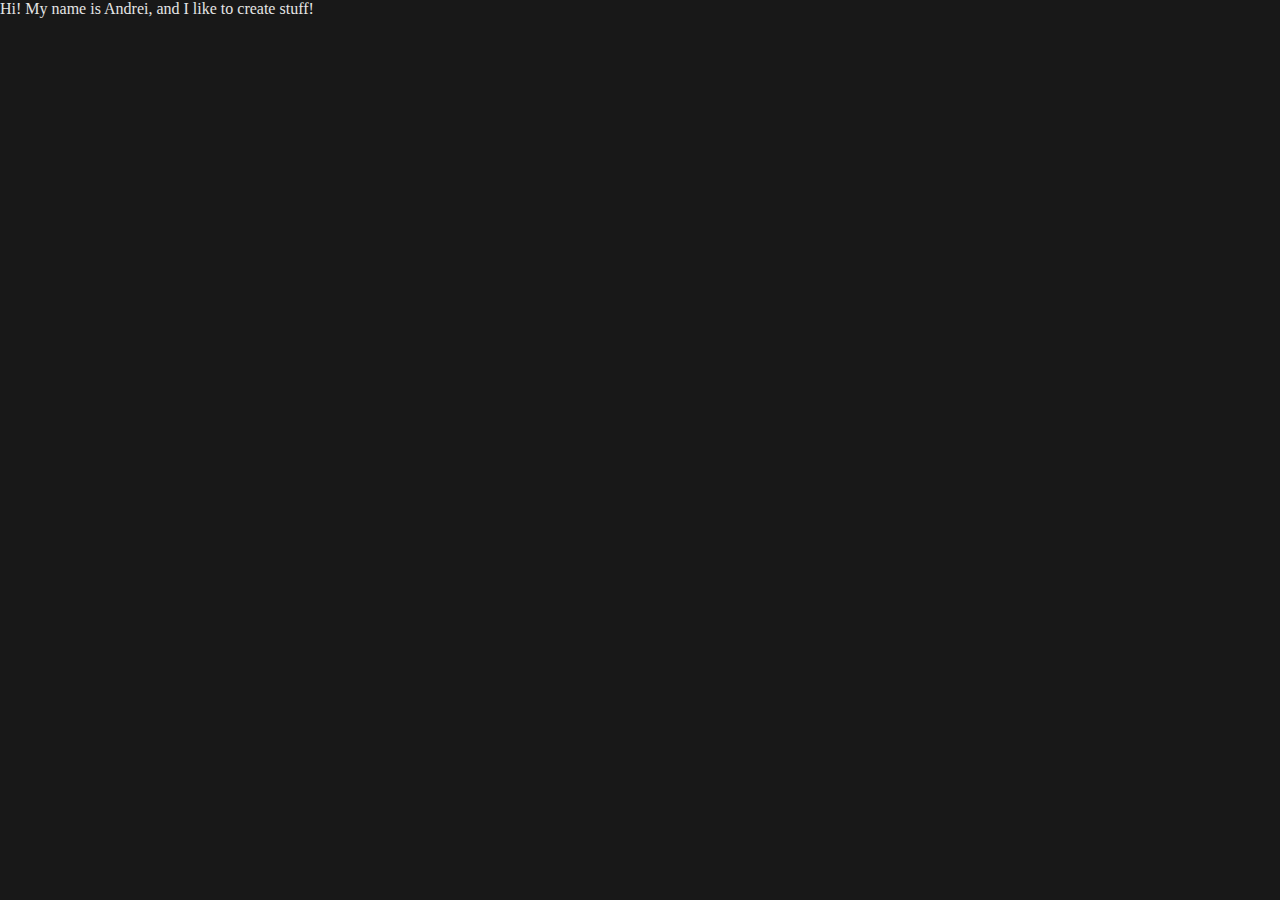
==== index.html @ c2f5da69 "initial commit" ====
<!DOCTYPE html>
<html>
	<head>
		<link rel="stylesheet" href="css/style.css">

		<title id="pageTitle">website</title>
	</head>

	<body>
		<div class="banner">
			<p>Hi! My name is Andrei, and I like to create stuff!</p>
		</div>
	</body>

	<script type="text/javascript" src="js/main.js"></script>
</html>
---- css/style.css ----
* {
	margin: 0;
	background: #181818;

	color: #e5e5e5;

	font-family: "0xProto Nerd Font";
}
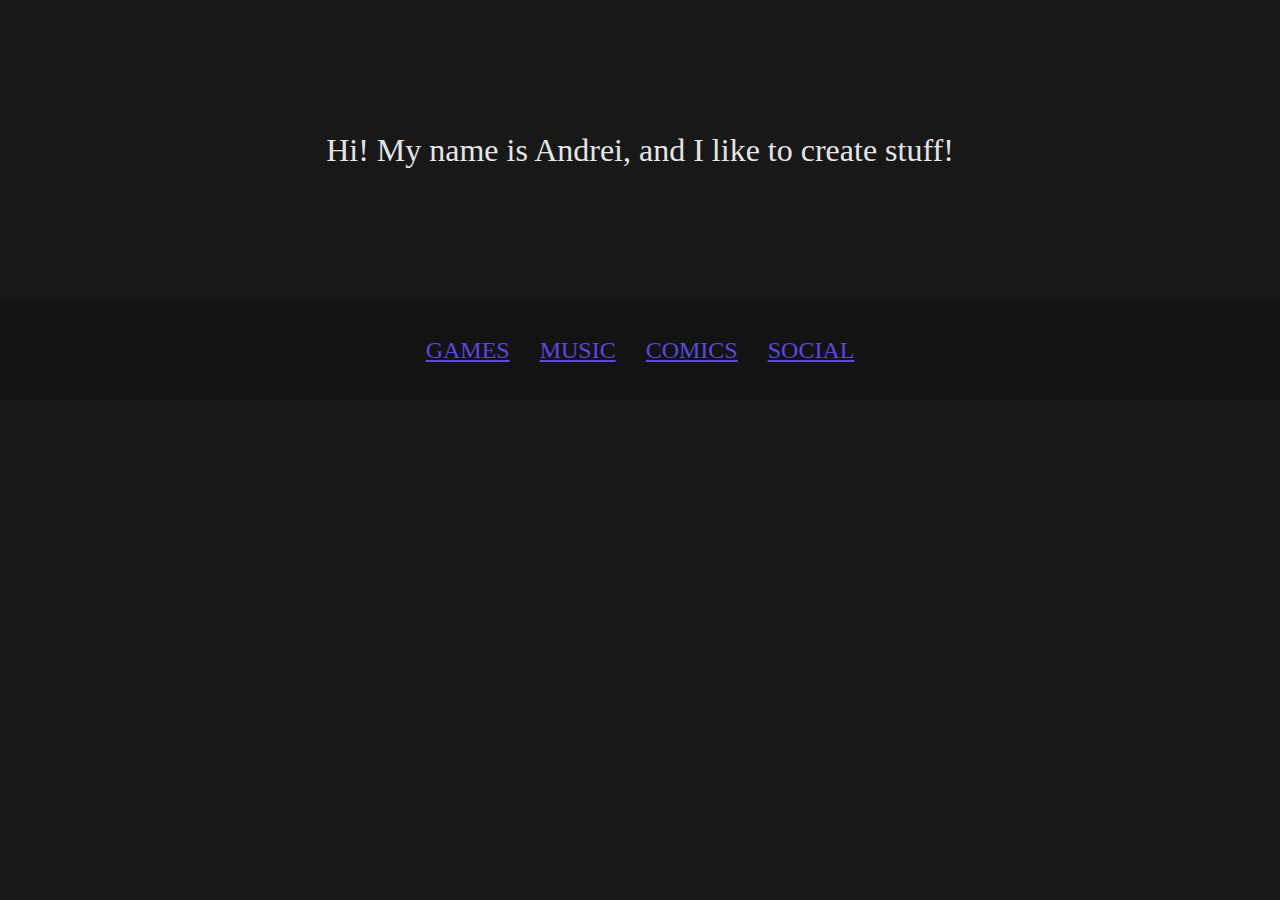
==== commit c9a4fe31: "website" ====
--- a/index.html
+++ b/index.html
@@ -3,6 +3,7 @@
 <html>
 	<head>
 		<link rel="stylesheet" href="css/style.css">
+		<link rel="stylesheet" href="css/index.css">
 
 		<title id="pageTitle">website</title>
 	</head>
@@ -11,8 +12,38 @@
 		<div class="banner">
 			<p>Hi! My name is Andrei, and I like to create stuff!</p>
 		</div>
+
+		<div class="items">
+			<a href="#games">GAMES</a>
+			<a href="#music">MUSIC</a>
+			<a href="#comics">COMICS</a>
+			<a href="#social">SOCIAL</a>
+		</div>
+
+		<div id="games" class="section">
+			<div id="gameList"></div>
+		</div>
+
+		<div id="music" class="section">
+			<div>
+				<p>You can see all my music on my <a href="https://amdrei.bandcamp.com">bandcamp</a>'s page!</p>
+			</div>
+		</div>
+
+		<div id="comics" class="section">
+			<p>this page is under construction</p>
+		</div>
+
+		<div id="social" class="section">
+			<div class="links">
+				<a href="https://www.youtube.com/channel/UCT-lQnbYpMKoVPWaQXB_DMw">YouTube</a>
+				<a href="https://instagram.com/ammdrei">Instagram</a>
+				<a href="https://discord.gg/hkfcYf8pDS">Discord</a>
+			</div>
+		</div>
 	</body>
 
 	<script type="text/javascript" src="js/main.js"></script>
+	<script type="text/javascript" src="js/games.js"></script>
 </html>
 
--- a/css/style.css
+++ b/css/style.css
@@ -1,10 +1,17 @@
 
-* {
+body {
+	--link-color: #5b49db;
+	--text-color: #e5e5e5;
+
 	margin: 0;
 	background: #181818;
 
-	color: #e5e5e5;
+	color: var(--text-color);
 
 	font-family: "0xProto Nerd Font";
 }
 
+a {
+	color: var(--link-color);
+}
+
--- a/css/index.css
+++ b/css/index.css
@@ -0,0 +1,88 @@
+
+.banner {
+	display: flex;
+	align-items: center;
+	justify-content: center;
+
+	text-align: center;
+	height: 300px;
+}
+
+.banner p {
+	font-size: 2em;
+	position: absolute;
+}
+
+.items {
+	display: flex;
+	align-items: center;
+	justify-content: center;
+
+	text-align: center;
+	height: 100px;
+
+	background: #00000030;
+
+	margin-bottom: 50px;
+}
+
+.items a {
+	color: var(--link-color);
+	margin: 0 15px;
+
+	font-size: 24px;
+}
+
+.section {
+	width: 100%;
+
+	text-align: center;
+
+	margin: 0 auto;
+}
+
+#gameList {
+	display: flex;
+	flex-direction: row;
+	flex-wrap: wrap;
+	align-items: center;
+	justify-content: center;
+}
+
+.gameContainer {
+	width: 500px;
+	height: fit-content;
+
+	cursor: pointer;
+	transition: .5s ease;
+
+	padding: 5px 10px;
+	border-radius: 10px;
+}
+
+.gameContainer:hover {
+	background-color: #2d2d2df7;
+}
+
+#gameList a {
+	text-decoration: none;
+	color: var(--text-color);
+}
+
+.gameImage {
+	width: 400px;
+	border-radius: 5px;
+
+	margin: 14px 0;
+}
+
+.gameTitle {
+	font-size: 20px;
+}
+
+.gameDescription {
+	font-size: 10px;
+}
+
+
+
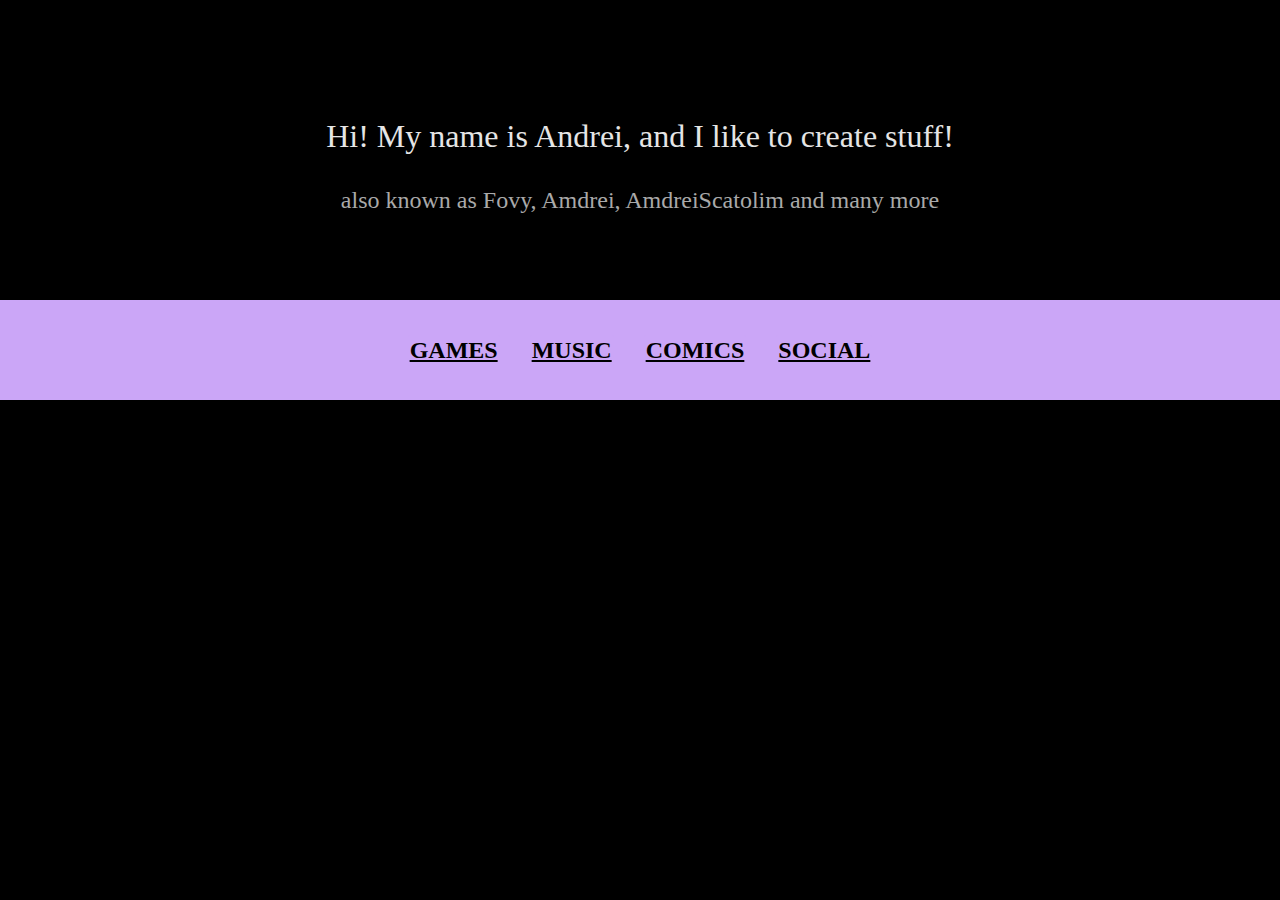
==== commit 29a8bc66: "style" ====
--- a/index.html
+++ b/index.html
@@ -11,6 +11,7 @@
 	<body>
 		<div class="banner">
 			<p>Hi! My name is Andrei, and I like to create stuff!</p>
+			<p2 class="subtitle">also known as Fovy, Amdrei, AmdreiScatolim and many more</p2>
 		</div>
 
 		<div class="items">
@@ -36,9 +37,18 @@
 
 		<div id="social" class="section">
 			<div class="links">
-				<a href="https://www.youtube.com/channel/UCT-lQnbYpMKoVPWaQXB_DMw">YouTube</a>
-				<a href="https://instagram.com/ammdrei">Instagram</a>
-				<a href="https://discord.gg/hkfcYf8pDS">Discord</a>
+				<a class="card" href="https://www.youtube.com/channel/UCT-lQnbYpMKoVPWaQXB_DMw">
+					<h1>Youtube</h1>
+					<p>I post devlogs here, music, weird videos, totally random</p>
+				</a>
+				<a class="card" href="https://instagram.com/ammdrei">
+					<h1>Instagram</h1>
+					<p>my face's here</p>
+				</a>
+				<a class="card" href="https://discord.gg/hkfcYf8pDS">
+					<h1>Discord</h1>
+					<p>talk to me here</p>
+				</a>
 			</div>
 		</div>
 	</body>
--- a/css/style.css
+++ b/css/style.css
@@ -1,17 +1,22 @@
 
 body {
-	--link-color: #5b49db;
+	--background-color: #000000;
+	--link-color: black;
+	--link-background-color: #cba6f7;
 	--text-color: #e5e5e5;
+	--accent-color-1: #cba6f7;
 
 	margin: 0;
-	background: #181818;
+	background: var(--background-color);
 
 	color: var(--text-color);
-
-	font-family: "0xProto Nerd Font";
 }
 
 a {
+	padding: 2px;
+
+	border-radius: 3px;
+	background-color: var(--link-background-color);
 	color: var(--link-color);
 }
 
--- a/css/index.css
+++ b/css/index.css
@@ -3,6 +3,7 @@
 	display: flex;
 	align-items: center;
 	justify-content: center;
+	flex-direction: column;
 
 	text-align: center;
 	height: 300px;
@@ -10,7 +11,11 @@
 
 .banner p {
 	font-size: 2em;
-	position: absolute;
+}
+
+.banner p2 {
+	color: darkgray;
+	font-size: 1.5em;
 }
 
 .items {
@@ -21,7 +26,7 @@
 	text-align: center;
 	height: 100px;
 
-	background: #00000030;
+	background: #cba6f7;
 
 	margin-bottom: 50px;
 }
@@ -31,6 +36,8 @@
 	margin: 0 15px;
 
 	font-size: 24px;
+
+	font-weight: bold;
 }
 
 .section {
@@ -49,19 +56,27 @@
 	justify-content: center;
 }
 
+#gameList a {
+	background: none;
+}
+
 .gameContainer {
 	width: 500px;
 	height: fit-content;
 
 	cursor: pointer;
-	transition: .5s ease;
+	transition: .2s ease;
 
 	padding: 5px 10px;
+
+	background: none;
+
 	border-radius: 10px;
+	border: 1px solid #cba6f7;
 }
 
 .gameContainer:hover {
-	background-color: #2d2d2df7;
+	background-color: #ffffff10;
 }
 
 #gameList a {
@@ -84,5 +99,42 @@
 	font-size: 10px;
 }
 
+.links {
+	display: flex;
+	flex-direction: column;
+
+	align-items: center;
+	justify-content: center;
+}
+
+.card {
+	width: 400px;
+	padding: 0;
+
+	color: white;
+	border: 1px solid var(--accent-color-1);
+	border-radius: 5px;
+
+	background: none;
+
+	margin: 35px 10px;
+	text-decoration: none;
+}
+
+.card h1 {
+	background: var(--accent-color-1);
+	margin: 0;
+	padding: 8px;
+	color: black;
+}
+
+.card p {
+	color: darkgray;
+	font-size: 16px;
+}
 
 
+
+
+
+
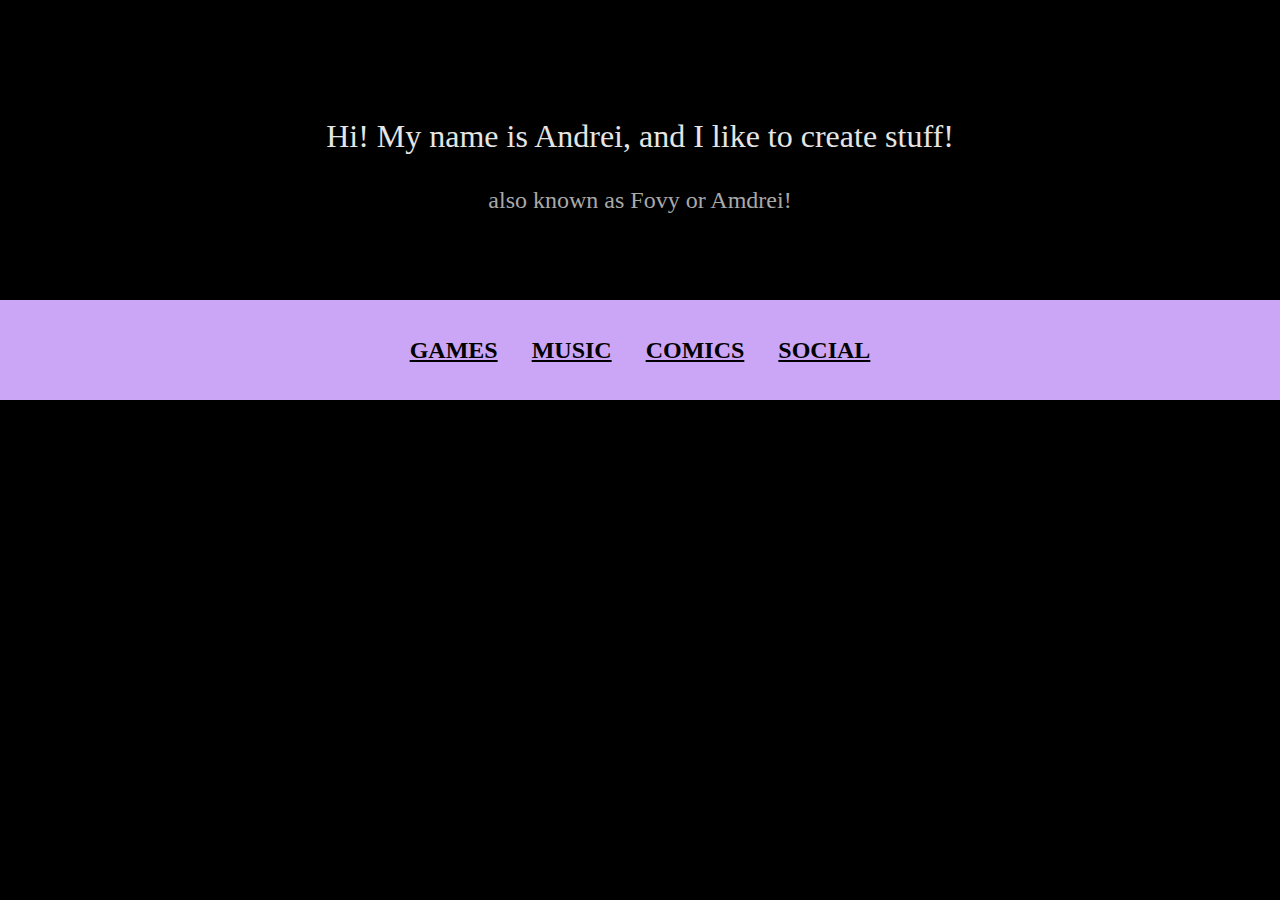
==== commit eafa835c: "game pages" ====
--- a/index.html
+++ b/index.html
@@ -11,7 +11,7 @@
 	<body>
 		<div class="banner">
 			<p>Hi! My name is Andrei, and I like to create stuff!</p>
-			<p2 class="subtitle">also known as Fovy, Amdrei, AmdreiScatolim and many more</p2>
+			<p2 class="subtitle">also known as Fovy or Amdrei!</p2>
 		</div>
 
 		<div class="items">
@@ -23,6 +23,13 @@
 
 		<div id="games" class="section">
 			<div id="gameList"></div>
+		</div>
+
+		<div id="gameDisplay" class="section">
+			<div id="gameDisplayContent">
+				<h1 id="gameDisplayTitle"></h1>
+				<p id="gameDisplayDescription"></p>
+			</div>
 		</div>
 
 		<div id="music" class="section">
--- a/css/index.css
+++ b/css/index.css
@@ -99,6 +99,16 @@
 	font-size: 10px;
 }
 
+
+.gameDisplayContent {
+	width: 100%;
+}
+
+.gameDisplayTitle {
+	font-size: 30px;
+}
+
+
 .links {
 	display: flex;
 	flex-direction: column;
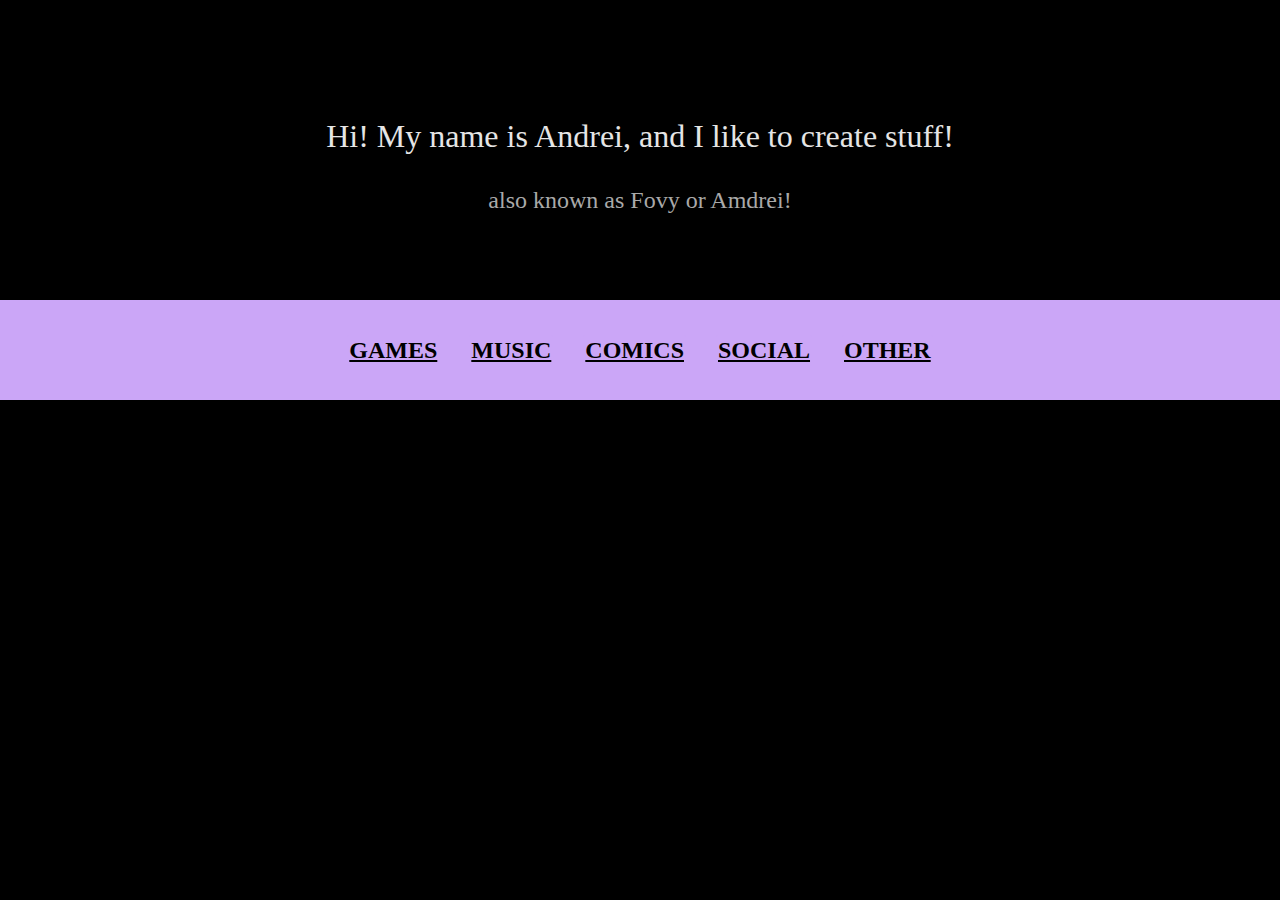
==== commit ed13dcfd: "happiness" ====
--- a/index.html
+++ b/index.html
@@ -19,6 +19,7 @@
 			<a href="#music">MUSIC</a>
 			<a href="#comics">COMICS</a>
 			<a href="#social">SOCIAL</a>
+			<a href="#other">OTHER</a>
 		</div>
 
 		<div id="games" class="section">
@@ -58,6 +59,11 @@
 				</a>
 			</div>
 		</div>
+		<div id="other" class="section">
+			<div class="links">
+				<a href="happiness.html">Happiness Meter</a>
+			</div>
+		</div>
 	</body>
 
 	<script type="text/javascript" src="js/main.js"></script>
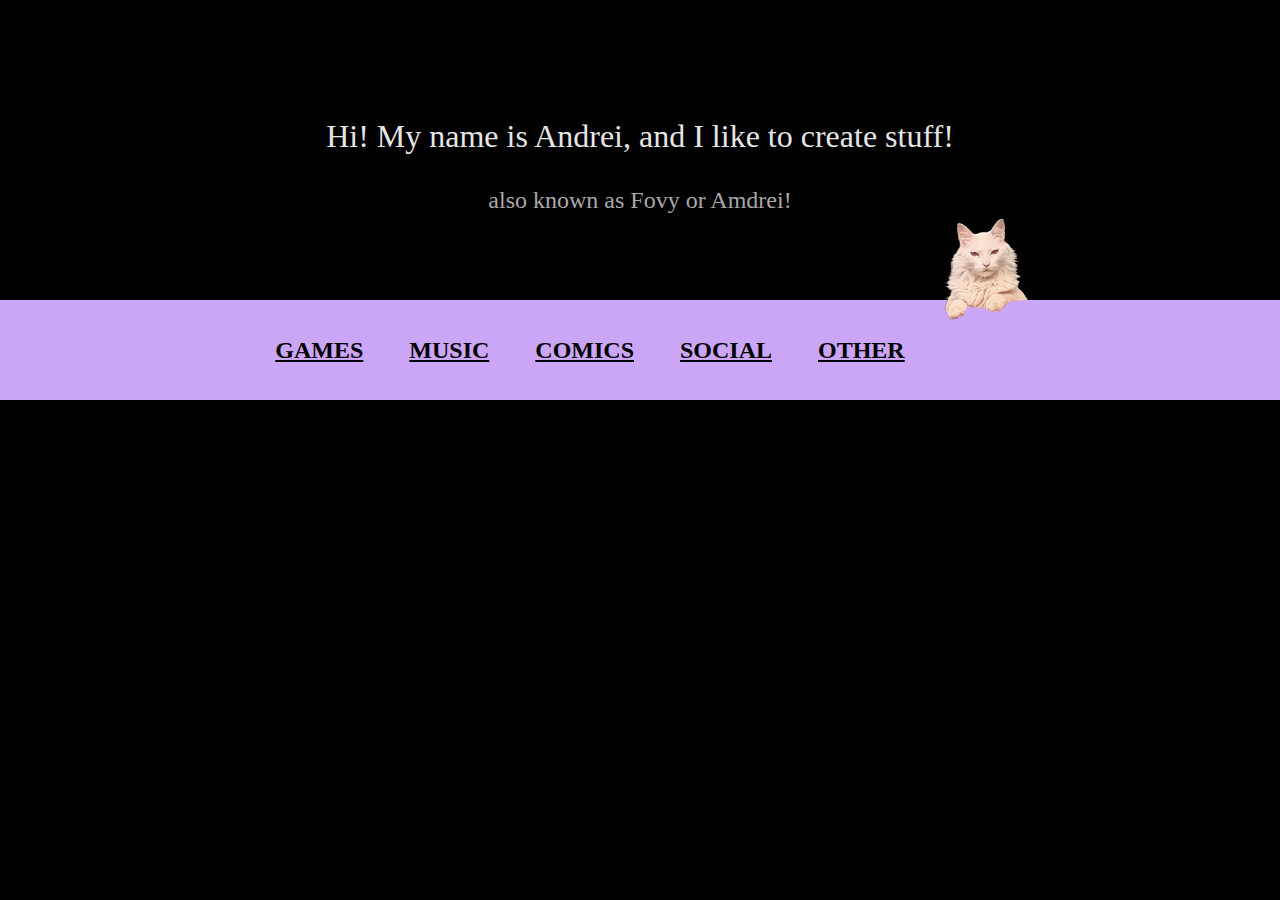
==== commit 8e16bae9: "blah" ====
--- a/index.html
+++ b/index.html
@@ -20,6 +20,8 @@
 			<a href="#comics">COMICS</a>
 			<a href="#social">SOCIAL</a>
 			<a href="#other">OTHER</a>
+
+			<img class="neve" src="src/img/neve.png">
 		</div>
 
 		<div id="games" class="section">
@@ -40,7 +42,9 @@
 		</div>
 
 		<div id="comics" class="section">
-			<p>this page is under construction</p>
+			<div class="links">
+				<a href="src/comics/radiowaves.html">radiowaves</a>
+			</div>
 		</div>
 
 		<div id="social" class="section">
--- a/css/style.css
+++ b/css/style.css
@@ -13,7 +13,7 @@
 }
 
 a {
-	padding: 2px;
+	padding: 5px 8px;
 
 	border-radius: 3px;
 	background-color: var(--link-background-color);
--- a/css/index.css
+++ b/css/index.css
@@ -38,6 +38,12 @@
 	font-size: 24px;
 
 	font-weight: bold;
+}
+
+.neve {
+	width: 100px;
+	top: -82.5%;
+	position: relative;
 }
 
 .section {
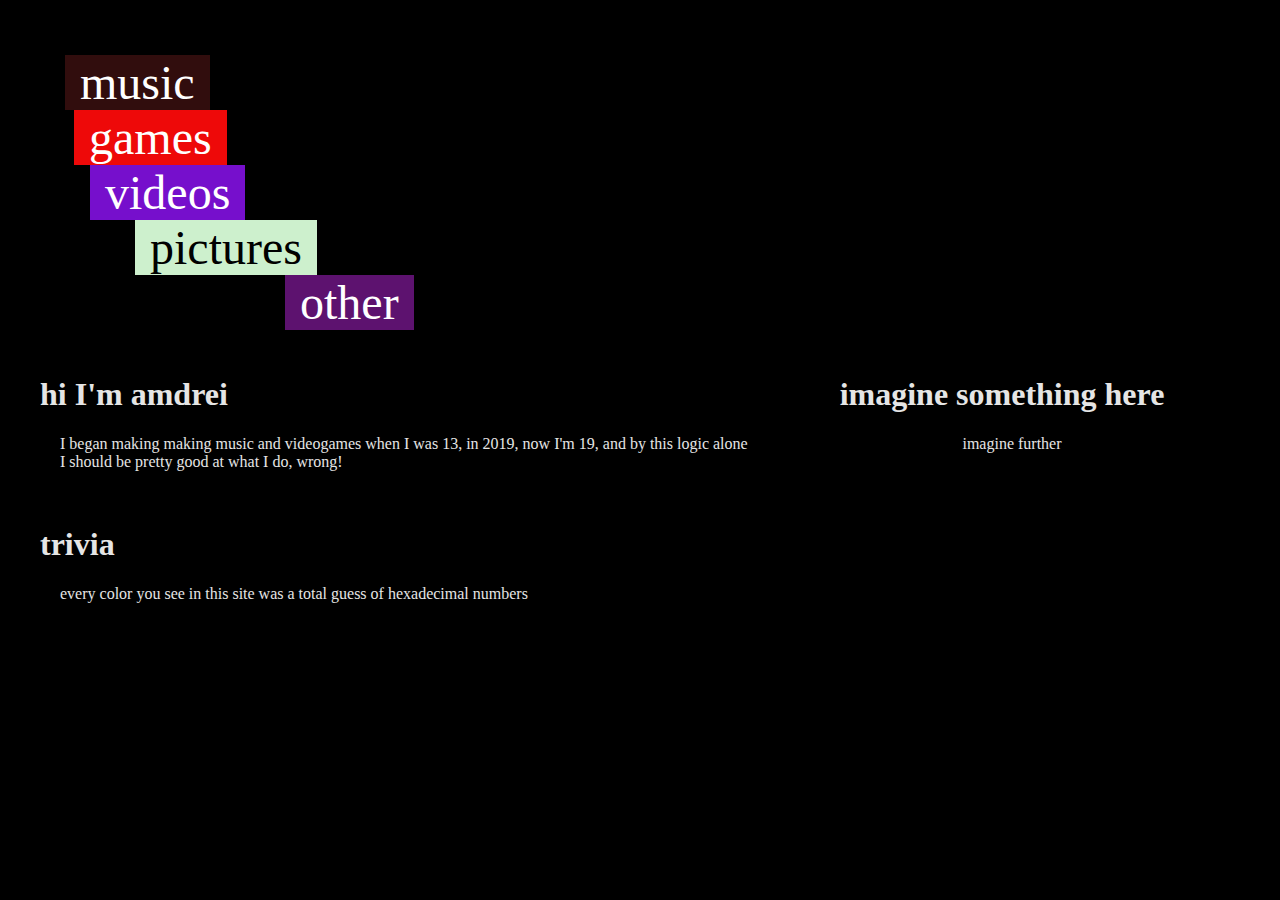
==== commit 98fbfe5f: "new look" ====
--- a/index.html
+++ b/index.html
@@ -9,68 +9,30 @@
 	</head>
 
 	<body>
-		<div class="banner">
-			<p>Hi! My name is Andrei, and I like to create stuff!</p>
-			<p2 class="subtitle">also known as Fovy or Amdrei!</p2>
-		</div>
+    <div class="links">
+      <a class="music-link" href="" target="_blank">music</a>
+      <a class="game-link" href="" target="_blank">games</a>
+      <a class="video-link" href="https://youtube.com/@amdrei" target="_blank">videos</a>
+      <a class="picture-link" href="https://instagram.com/ammdrei" target="_blank">pictures</a>
+      <a class="other-link" href="other.html">other</a>
+    </div>
 
-		<div class="items">
-			<a href="#games">GAMES</a>
-			<a href="#music">MUSIC</a>
-			<a href="#comics">COMICS</a>
-			<a href="#social">SOCIAL</a>
-			<a href="#other">OTHER</a>
+    <div class="panels">
+      <div class="left-panel">
+        <h1>hi I'm amdrei</h1>
+        <p>I began making making music and videogames when I was 13, in 2019, now I'm 19, and by this logic alone I should be pretty good at what I do, wrong!</p>
+        <br>
+        <h1>trivia</h1>
+        <p>every color you see in this site was a total guess of hexadecimal numbers</p>
+      </div>
 
-			<img class="neve" src="src/img/neve.png">
-		</div>
+      <div class="right-panel">
+        <h1>imagine something here</h1>
+        <p>imagine further</p>
+      </div>
+    </div>
+  </body>
 
-		<div id="games" class="section">
-			<div id="gameList"></div>
-		</div>
-
-		<div id="gameDisplay" class="section">
-			<div id="gameDisplayContent">
-				<h1 id="gameDisplayTitle"></h1>
-				<p id="gameDisplayDescription"></p>
-			</div>
-		</div>
-
-		<div id="music" class="section">
-			<div>
-				<p>You can see all my music on my <a href="https://amdrei.bandcamp.com">bandcamp</a>'s page!</p>
-			</div>
-		</div>
-
-		<div id="comics" class="section">
-			<div class="links">
-				<a href="src/comics/radiowaves.html">radiowaves</a>
-			</div>
-		</div>
-
-		<div id="social" class="section">
-			<div class="links">
-				<a class="card" href="https://www.youtube.com/channel/UCT-lQnbYpMKoVPWaQXB_DMw">
-					<h1>Youtube</h1>
-					<p>I post devlogs here, music, weird videos, totally random</p>
-				</a>
-				<a class="card" href="https://instagram.com/ammdrei">
-					<h1>Instagram</h1>
-					<p>my face's here</p>
-				</a>
-				<a class="card" href="https://discord.gg/hkfcYf8pDS">
-					<h1>Discord</h1>
-					<p>talk to me here</p>
-				</a>
-			</div>
-		</div>
-		<div id="other" class="section">
-			<div class="links">
-				<a href="happiness.html">Happiness Meter</a>
-			</div>
-		</div>
-	</body>
-
-	<script type="text/javascript" src="js/main.js"></script>
-	<script type="text/javascript" src="js/games.js"></script>
+  <script type="text/javascript" src="js/main.js"></script>
 </html>
 
--- a/css/style.css
+++ b/css/style.css
@@ -1,22 +1,18 @@
 
 body {
-	--background-color: #000000;
+	--background-color: #000;
 	--link-color: black;
 	--link-background-color: #cba6f7;
 	--text-color: #e5e5e5;
 	--accent-color-1: #cba6f7;
 
-	margin: 0;
+	margin: 40px;
 	background: var(--background-color);
 
 	color: var(--text-color);
 }
 
-a {
-	padding: 5px 8px;
-
-	border-radius: 3px;
-	background-color: var(--link-background-color);
-	color: var(--link-color);
+p {
+  margin-left: 20px;
 }
 
--- a/css/index.css
+++ b/css/index.css
@@ -1,156 +1,75 @@
 
-.banner {
-	display: flex;
-	align-items: center;
-	justify-content: center;
-	flex-direction: column;
+.links {
+  margin: 10px;
+  padding: 15px;
+  border-radius: 1px;
 
-	text-align: center;
-	height: 300px;
+  width: fit-content;
+
+  display: flex;
+  flex-direction: column;
 }
 
-.banner p {
-	font-size: 2em;
+.links a {
+  padding: 0 15px;
+  width: fit-content;
+  font-size: 3em;
+
+  text-align: center;
+  transition: .1s ease;
+
+  text-decoration: none;
 }
 
-.banner p2 {
-	color: darkgray;
-	font-size: 1.5em;
+.links a:hover {
+  cursor: pointer;
+  padding: 0 50px;
 }
 
-.items {
-	display: flex;
-	align-items: center;
-	justify-content: center;
-
-	text-align: center;
-	height: 100px;
-
-	background: #cba6f7;
-
-	margin-bottom: 50px;
+.music-link {
+  background: #310d0d;
+  margin-left: 0px;
+  color: white;
 }
 
-.items a {
-	color: var(--link-color);
-	margin: 0 15px;
-
-	font-size: 24px;
-
-	font-weight: bold;
+.game-link {
+  background: #ee0909;
+  margin-left: 9px;
+  color: white;
 }
 
-.neve {
-	width: 100px;
-	top: -82.5%;
-	position: relative;
+.video-link {
+  background: #760fcc;
+  margin-left: 25px;
+  color: white;
 }
 
-.section {
-	width: 100%;
-
-	text-align: center;
-
-	margin: 0 auto;
+.picture-link {
+  background: #cdf0cd;
+  margin-left: 70px;
+  color: black;
 }
 
-#gameList {
-	display: flex;
-	flex-direction: row;
-	flex-wrap: wrap;
-	align-items: center;
-	justify-content: center;
+.other-link {
+  background: #5d126f;
+  margin-left: 220px;
+  color: white;
 }
 
-#gameList a {
-	background: none;
+.left-panel {
+  width: 60%;
+  padding-right: 10px;
 }
 
-.gameContainer {
-	width: 500px;
-	height: fit-content;
-
-	cursor: pointer;
-	transition: .2s ease;
-
-	padding: 5px 10px;
-
-	background: none;
-
-	border-radius: 10px;
-	border: 1px solid #cba6f7;
+.right-panel {
+  width: 40%;
+  text-align: center;
 }
 
-.gameContainer:hover {
-	background-color: #ffffff10;
-}
-
-#gameList a {
-	text-decoration: none;
-	color: var(--text-color);
-}
-
-.gameImage {
-	width: 400px;
-	border-radius: 5px;
-
-	margin: 14px 0;
-}
-
-.gameTitle {
-	font-size: 20px;
-}
-
-.gameDescription {
-	font-size: 10px;
-}
-
-
-.gameDisplayContent {
-	width: 100%;
-}
-
-.gameDisplayTitle {
-	font-size: 30px;
-}
-
-
-.links {
-	display: flex;
-	flex-direction: column;
-
-	align-items: center;
-	justify-content: center;
-}
-
-.card {
-	width: 400px;
-	padding: 0;
-
-	color: white;
-	border: 1px solid var(--accent-color-1);
-	border-radius: 5px;
-
-	background: none;
-
-	margin: 35px 10px;
-	text-decoration: none;
-}
-
-.card h1 {
-	background: var(--accent-color-1);
-	margin: 0;
-	padding: 8px;
-	color: black;
-}
-
-.card p {
-	color: darkgray;
-	font-size: 16px;
+.panels {
+  display: flex;
+  flex-direction: row;
 }
 
 
 
-
-
-
